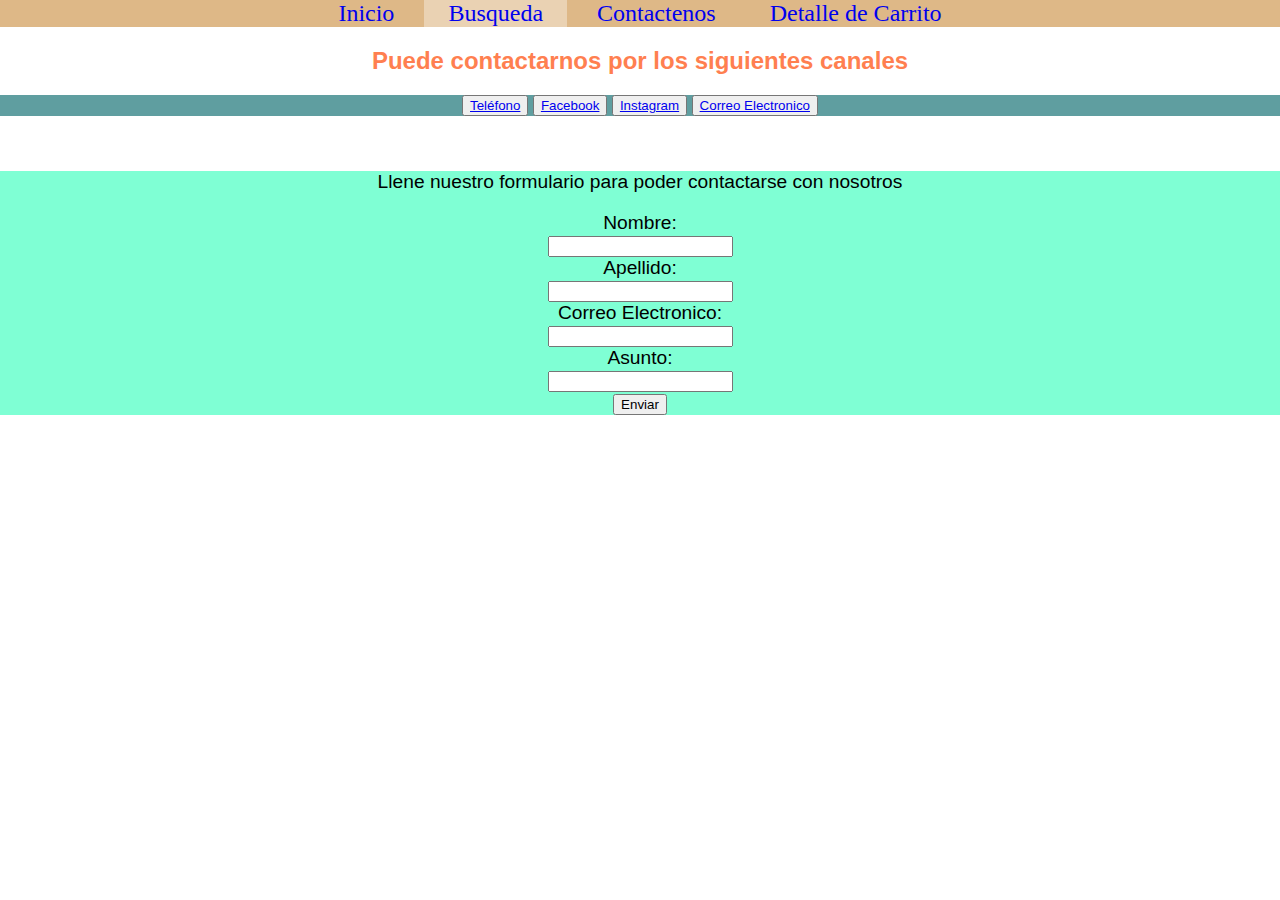
==== Contacto.html @ 52206527 "Proyecto" ====
<!DOCTYPE html>
<html lang="en">

<head>
    <meta charset="UTF-8">
    <meta http-equiv="X-UA-Compatible" content="IE=edge">
    <meta name="viewport" content="width=device-width, initial-scale=1.0">
    <title>Contacto</title>
    <style>
        @import url(css/basic.css);
    </style>
    <!-- <link href="css/basic.css" rel="stylesheet" /> -->
</head>

<body>
    <nav>
        <a href="index.html">Inicio</a>
        <a href="Busqueda.html" class="active">Busqueda</a>
        <a href="Contacto.html">Contactenos</a>
        <a href="Detalle.html">Detalle de Carrito</a>
    </nav>

    <div class="canales">
    <h2  >Puede contactarnos por los siguientes canales</h2>
</div>

    <div class="contactos"  >
     
       <button>  <span itemprop="telephone"><a href="tel:+50625370000">Teléfono</a></span> </button>
      <button> <a href="https://www.facebook.com">Facebook</a> </button> 
     <button> <a href="https://www.instagram.com">Instagram</a> </button>
     <button> <a href="mailto:">Correo Electronico</a> </button>
   
    </div>
<br><br>
    <div class="formulario" >
        <p> Llene nuestro formulario para poder contactarse con nosotros </p>
        <form action="">
            <label for="fname">Nombre:</label> <br>
            <input type="text" name="FirstName" id="Nombre"> <br>

            <label for="fname">Apellido:</label> <br>
            <input type="text" name="LasttName" id="Apellido"> <br>

            <label for="fname">Correo Electronico:</label> <br>
            <input type="text" name="Email" id="Correo"> <br>

            <label for="fname">Asunto:</label> <br>
            <input type="text" name="Asunto" id="Asunto"> <br>
        </form>
        <button> Enviar </button>

    </div>

    
</body>

</html>
---- css/basic.css ----
body {
    font-family: 'Segoe UI', Tahoma, Geneva, Verdana, sans-serif;
    margin: 0;
    text-align: center;
}

main {
    margin: 1em 2%;
    font-size: xx-large;
    background-color: lavenderblush;
    font-family: monospace;
    text-align: center;
}

nav {
    text-decoration: lightseagreen;
    display: flexbox;
    background-color: burlywood;
    font-size: x-large;
    font-family: cursive;
    text-align: center;

}

nav > a {
    text-decoration: none;
    padding: 0.5em 1em;
    margin-top: -4px;
    text-align: center;
}

nav > a:hover {
    background-color: darkgray; 
    color: white;
    text-align: center;
}

nav > a.active {
    background-color: rgba(255, 255, 255, 0.37); 
    text-align: center;
}

.results
{
    text-align: center;
}

.busqueda{
    font-size: small;
    text-align: center;
}
.canales {
    color: coral;
    font-size: medium;
    text-align: center;
}

.contactos {
    background-color: cadetblue;
    font-family: 'Gill Sans', 'Gill Sans MT', Calibri, 'Trebuchet MS', sans-serif;
    text-align: center;
    
}

.formulario
{
    background-color: aquamarine;
    font-size: larger;
    align-self: center;
    text-align: center;
}

.detalle
{
    font-size: x-large;
    color: darkolivegreen;
    text-align: center;
}

.producto {
    color: indigo;
    background-color: lavender;
    text-align: center;
}

.sitio
{
    background-color: beige;
    font-size: large;
    font-family: 'Franklin Gothic Medium', 'Arial Narrow', Arial, sans-serif;
    text-align: center;
}

.carrito
{
    text-align: center;
}

.button {
    align-self: center;
    text-align: center;
   
    
}

/* nav > a:visited {
    color: rgba(7, 7, 7, 0.007); 
} */
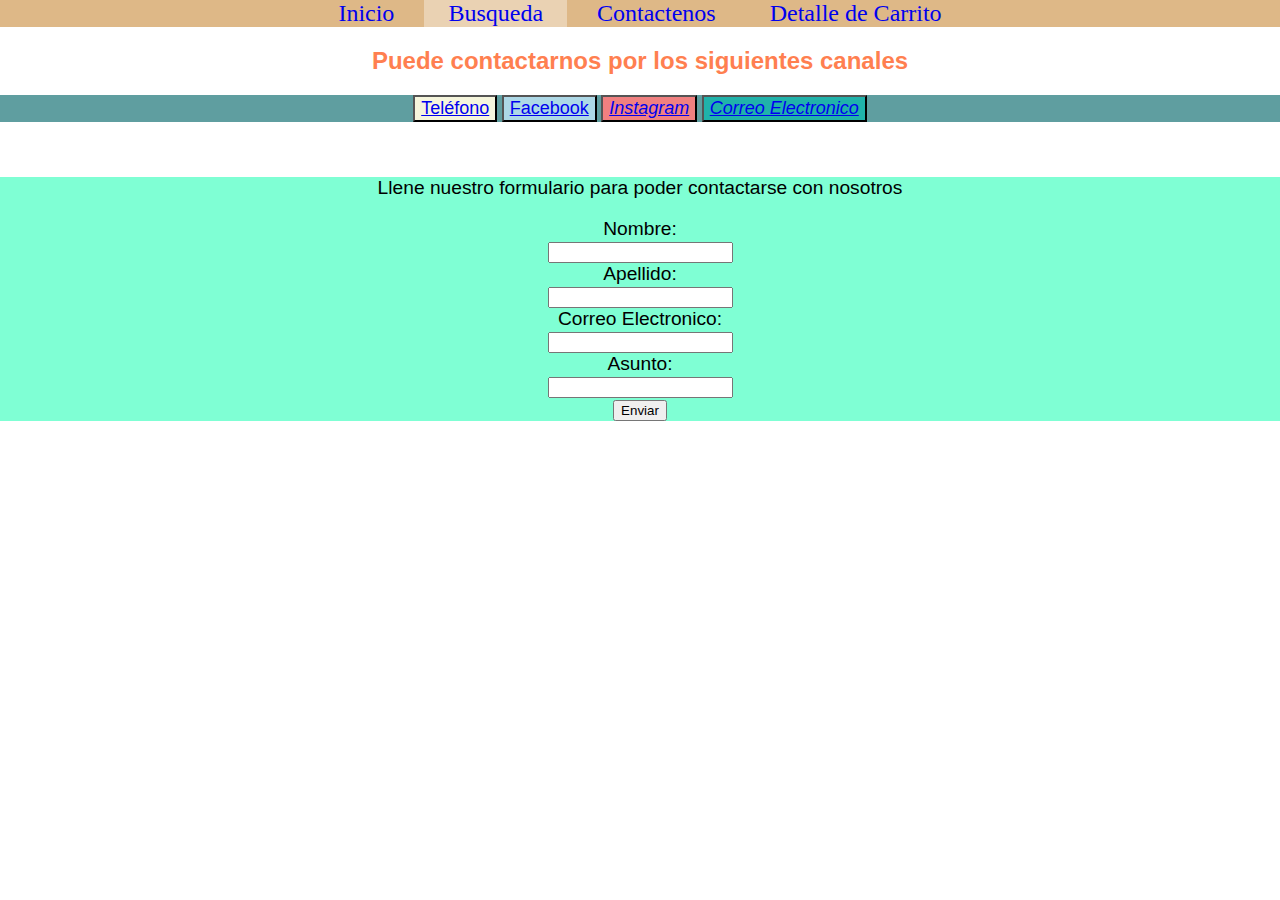
==== commit b47ea5a0: "Proyecto Final" ====
--- a/Contacto.html
+++ b/Contacto.html
@@ -26,10 +26,10 @@
 
     <div class="contactos"  >
      
-       <button>  <span itemprop="telephone"><a href="tel:+50625370000">Teléfono</a></span> </button>
-      <button> <a href="https://www.facebook.com">Facebook</a> </button> 
-     <button> <a href="https://www.instagram.com">Instagram</a> </button>
-     <button> <a href="mailto:">Correo Electronico</a> </button>
+       <button style="font-size: large; background-color: beige; font-style: inherit;  ">  <span itemprop="telephone"><a href="tel:+50625370000">Teléfono</a></span> </button>
+      <button style="background-color:lightblue; font-size: large; font-style: initial; "> <a href="https://www.facebook.com">Facebook</a> </button> 
+     <button style="font-size: large; background-color: lightcoral; font-style: italic;"> <a href="https://www.instagram.com">Instagram</a> </button>
+     <button style="font-size: large; background-color: lightseagreen; font-style: italic;" >  <a href="mailto:">Correo Electronico</a> </button>
    
     </div>
 <br><br>
--- a/css/basic.css
+++ b/css/basic.css
@@ -103,6 +103,16 @@
     
 }
 
+.section{
+    background-color: lightpink;
+    font-size: medium; color: black;
+    text-align: center;
+   
+}
+
+
+
+
 /* nav > a:visited {
     color: rgba(7, 7, 7, 0.007); 
 } */